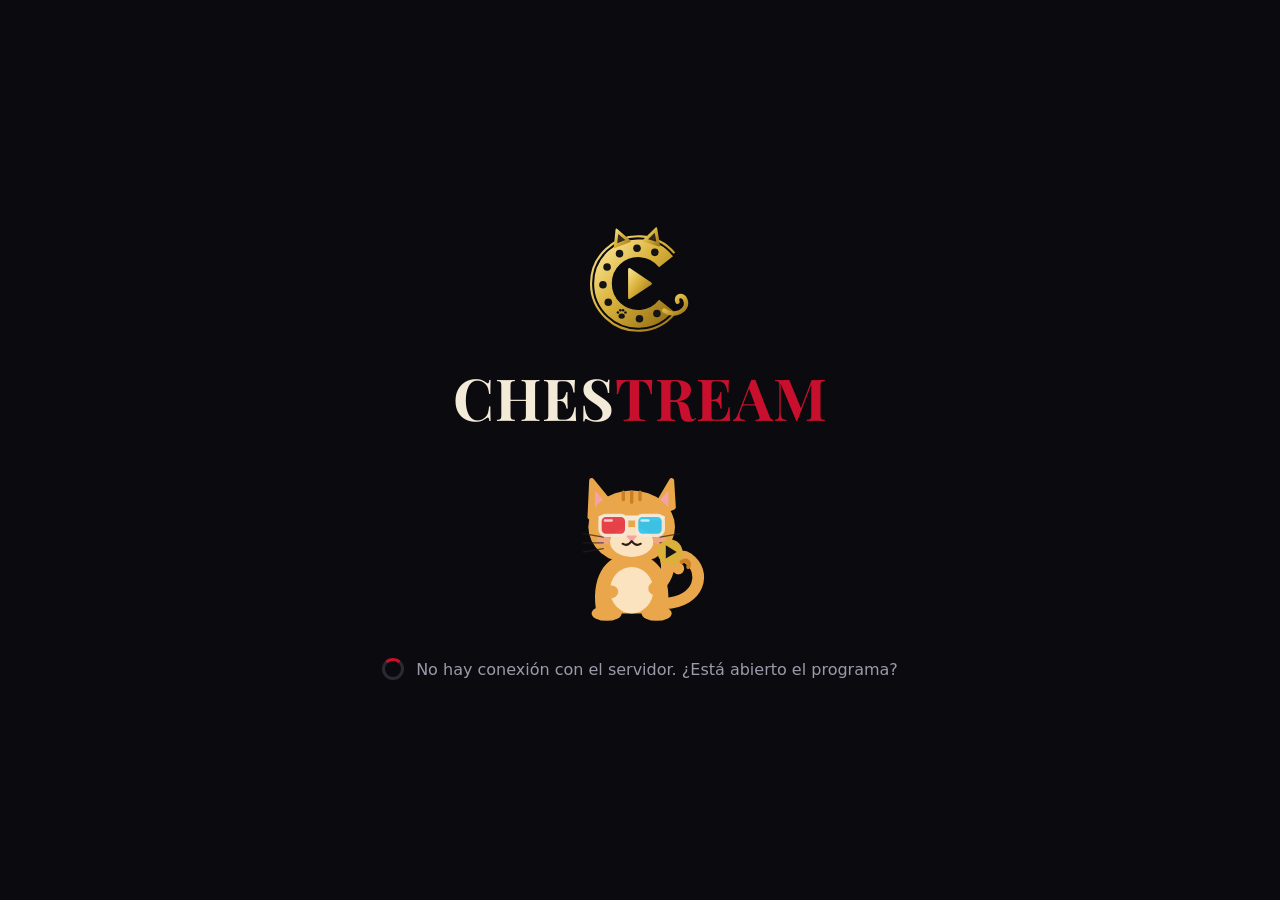
==== web/index.html @ f01fb0f1 "Interfaz grafica web Chestream (C++ + cpp-httplib)" ====
<!DOCTYPE html>
<html lang="es">
<head>
  <meta charset="UTF-8">
  <meta name="viewport" content="width=device-width, initial-scale=1.0">
  <title>Chestream · Plataforma de Streaming</title>
  <link rel="icon" type="image/svg+xml" href="logo.svg">
  <link rel="stylesheet" href="style.css">
</head>
<body>

  <!-- Pantalla de carga mientras los hilos construyen el árbol -->
  <div id="carga" class="carga">
    <div class="marca marca-grande"><img src="logo.svg" alt=""><span>CHES<b>TREAM</b></span></div>
    <img class="mascota-carga" src="img/mascota_3d.svg" alt="">
    <div class="carga-estado"><div class="spinner"></div><p id="carga-texto">Cargando…</p></div>
  </div>

  <header class="barra">
    <div class="marca" id="ir-inicio" title="Inicio"><img src="logo.svg" alt=""><span>CHES<b>TREAM</b></span></div>

    <form id="form-busqueda" class="buscador" autocomplete="off">
      <select id="tipo-busqueda" aria-label="Tipo de búsqueda">
        <option value="texto">Título o sinopsis</option>
        <option value="director">Director</option>
        <option value="genre">Género</option>
        <option value="cast">Casting</option>
        <option value="origin">Origen</option>
      </select>
      <input id="campo-busqueda" type="search" placeholder="Busca una palabra, frase o parte de palabra…">
      <button type="submit" class="btn btn-rojo">Buscar</button>
    </form>

    <div id="info-carga" class="info-carga"></div>
  </header>

  <main>
    <!-- Inicio: Ver más tarde + recomendaciones -->
    <section id="vista-inicio">
      <div class="hero">
        <div class="hero-texto">
          <h1>¿Qué quieres ver hoy?</h1>
          <p>Busca entre más de 34 mil películas por título, sinopsis, director, género o casting.</p>
          <div class="sugerencias" id="sugerencias"></div>
        </div>
        <!-- Ches, la mascota de Chestream -->
        <img class="mascota" src="img/mascota_canchita.svg" alt="Ches, la mascota de Chestream, con canchita">
      </div>

      <div class="fila">
        <h2>Ver más tarde</h2>
        <div class="carrusel" id="fila-ver-mas-tarde"></div>
      </div>

      <div class="fila">
        <h2>Similares a tus Likes</h2>
        <div class="carrusel" id="fila-recomendadas"></div>
      </div>

      <div class="fila">
        <h2>Tus Likes</h2>
        <div class="carrusel" id="fila-likes"></div>
      </div>
    </section>

    <!-- Resultados de búsqueda -->
    <section id="vista-resultados" class="oculto">
      <div class="cabecera-resultados">
        <div>
          <h2 id="titulo-resultados">Resultados</h2>
          <p id="detalle-resultados" class="tenue"></p>
        </div>
        <button class="btn btn-gris" id="volver-inicio">← Volver al inicio</button>
      </div>

      <div class="grilla" id="grilla-resultados"></div>

      <div class="paginacion">
        <button class="btn btn-gris" id="btn-anterior">◀ Anteriores 5</button>
        <span id="texto-pagina"></span>
        <button class="btn btn-rojo" id="btn-siguiente">Siguientes 5 ▶</button>
      </div>
    </section>
  </main>

  <!-- Detalle de una película -->
  <div id="modal" class="modal oculto">
    <div class="modal-fondo" data-cerrar></div>
    <article class="modal-caja">
      <button class="cerrar" data-cerrar aria-label="Cerrar">✕</button>
      <div class="modal-poster" id="modal-poster">
        <div class="modal-poster-texto">
          <h2 id="modal-titulo"></h2>
          <div class="chips" id="modal-chips"></div>
        </div>
      </div>
      <div class="modal-cuerpo">
        <div class="acciones">
          <button class="btn btn-blanco" id="btn-like">♡ Like</button>
          <button class="btn btn-gris" id="btn-mas-tarde">＋ Ver más tarde</button>
          <a class="enlace-wiki" id="modal-wiki" target="_blank" rel="noopener">Wikipedia ↗</a>
        </div>
        <dl class="datos">
          <dt>Director</dt><dd id="modal-director"></dd>
          <dt>Casting</dt><dd id="modal-casting"></dd>
        </dl>
        <h3>Sinopsis</h3>
        <p id="modal-sinopsis" class="sinopsis"></p>
      </div>
    </article>
  </div>

  <div id="toast" class="toast"></div>

  <script src="app.js"></script>
</body>
</html>
---- web/style.css ----
/* ============ Base ============ */
:root {
  --fondo: #0b0b0f;
  --panel: #16161d;
  --panel-2: #1f1f29;
  --texto: #f2f2f5;
  --tenue: #9a9aab;
  --rojo: #c8102e;   /* rojo cine del logo Chestream */
  --rojo-2: #e0263f;
  --oro: #d9b13b;    /* dorado del logo */
  --crema: #f3ead8;
  --radio: 12px;
}

* { box-sizing: border-box; margin: 0; padding: 0; }

body {
  font-family: "Segoe UI", system-ui, -apple-system, Roboto, sans-serif;
  background: radial-gradient(1200px 600px at 80% -10%, #2a0a10 0%, transparent 60%), var(--fondo);
  color: var(--texto);
  min-height: 100vh;
}

.oculto { display: none !important; }
.tenue { color: var(--tenue); }

/* ============ Logo ============ */
/* Fuente Playfair Display (Google Fonts, licencia OFL: fonts/OFL-PlayfairDisplay.txt) */
@font-face { font-family: "Playfair"; src: url("fonts/PlayfairDisplay-VF.ttf") format("truetype"); font-weight: 400 900; font-display: block; }

.marca {
  display: flex; align-items: center; gap: 12px;
  cursor: pointer; user-select: none; white-space: nowrap;
}
.marca img { width: 46px; height: 46px; }
.marca span {
  font-family: "Playfair", Georgia, serif; font-weight: 700; font-size: 28px; letter-spacing: 1px;
  color: var(--crema);
}
.marca span b { color: var(--rojo); font-weight: 700; }
.marca-grande { flex-direction: column; gap: 18px; cursor: default; }
.marca-grande img { width: 120px; height: 120px; }
.marca-grande span { font-size: 58px; }

.logo {
  font-weight: 900;
  font-size: 28px;
  letter-spacing: 2px;
  color: var(--texto);
  cursor: pointer;
  user-select: none;
}
.logo span { color: var(--rojo); }
.logo-grande { font-size: 56px; }

/* ============ Pantalla de carga ============ */
.carga {
  position: fixed; inset: 0; z-index: 100;
  background: var(--fondo);
  display: flex; flex-direction: column; align-items: center; justify-content: center; gap: 28px;
  transition: opacity .5s;
}
.carga.ocultando { opacity: 0; pointer-events: none; }
.carga p { color: var(--tenue); }
.mascota-carga { width: 150px; }
.carga-estado { display: flex; align-items: center; gap: 12px; }
.carga-estado .spinner { width: 22px; height: 22px; border-width: 3px; }
.spinner {
  width: 54px; height: 54px; border-radius: 50%;
  border: 5px solid #2a2a35; border-top-color: var(--rojo);
  animation: girar 0.9s linear infinite;
}
@keyframes girar { to { transform: rotate(360deg); } }

/* ============ Barra superior ============ */
.barra {
  position: sticky; top: 0; z-index: 10;
  display: flex; align-items: center; gap: 28px;
  padding: 16px 48px;
  background: linear-gradient(to bottom, rgba(11,11,15,.97), rgba(11,11,15,.85));
  backdrop-filter: blur(8px);
  border-bottom: 1px solid #1d1d26;
}
.buscador {
  flex: 1; max-width: 760px;
  display: flex; gap: 8px;
  background: var(--panel); border: 1px solid #2a2a35; border-radius: 999px;
  padding: 6px;
}
.buscador:focus-within { border-color: var(--rojo); box-shadow: 0 0 0 3px rgba(200,16,46,.25); }
.buscador select, .buscador input {
  background: transparent; border: none; color: var(--texto); font-size: 15px; outline: none;
}
.buscador select { padding: 0 12px; border-right: 1px solid #2a2a35; cursor: pointer; }
.buscador select option { background: var(--panel); }
.buscador input { flex: 1; padding: 8px 10px; }
.info-carga { margin-left: auto; color: var(--tenue); font-size: 13px; white-space: nowrap; }

/* ============ Botones ============ */
.btn {
  border: none; border-radius: 999px; padding: 10px 20px;
  font-size: 14px; font-weight: 600; cursor: pointer;
  transition: transform .15s, background .2s, opacity .2s;
}
.btn:hover:not(:disabled) { transform: translateY(-1px); }
.btn:disabled { opacity: .35; cursor: default; }
.btn-rojo { background: var(--rojo); color: white; }
.btn-rojo:hover:not(:disabled) { background: var(--rojo-2); }
.btn-gris { background: #2a2a35; color: var(--texto); }
.btn-gris:hover:not(:disabled) { background: #363645; }
.btn-blanco { background: white; color: #111; }
.btn.activo, .btn.activo:disabled { background: var(--rojo); color: white; opacity: 1; }

/* ============ Inicio ============ */
main { padding: 32px 48px 64px; }
.hero { padding: 24px 0 8px; display: flex; align-items: center; justify-content: flex-start; gap: 64px; }
.mascota { width: 160px; flex-shrink: 0; animation: flotar 4s ease-in-out infinite; filter: drop-shadow(0 18px 30px rgba(0,0,0,.5)); }
@keyframes flotar { 50% { transform: translateY(-8px); } }
.vacio-mascota { display: flex; align-items: center; justify-content: center; gap: 28px; padding: 36px; text-align: left; line-height: 1.6; }
.vacio-mascota img { width: 170px; }
.vacio-mascota strong { color: var(--oro); font-size: 20px; }
.hero h1 { font-size: 44px; font-weight: 800; }
.hero p { color: var(--tenue); margin-top: 8px; font-size: 17px; }
.sugerencias { margin-top: 20px; display: flex; flex-wrap: wrap; gap: 10px; }
.sugerencia {
  background: var(--panel); border: 1px solid #2a2a35; color: var(--texto);
  padding: 8px 16px; border-radius: 999px; cursor: pointer; font-size: 14px;
  transition: border-color .2s, background .2s;
}
.sugerencia:hover { border-color: var(--rojo); background: var(--panel-2); }

.fila { margin-top: 36px; }
.fila h2 { font-size: 21px; margin-bottom: 14px; }
.carrusel {
  display: flex; gap: 16px; overflow-x: auto; padding: 6px 4px 14px;
  scroll-snap-type: x mandatory;
}
.carrusel .tarjeta { flex: 0 0 210px; scroll-snap-align: start; }
.carrusel::-webkit-scrollbar { height: 8px; }
.carrusel::-webkit-scrollbar-thumb { background: #2a2a35; border-radius: 4px; }
.vacio {
  color: var(--tenue); padding: 28px; border: 1px dashed #2a2a35; border-radius: var(--radio);
  width: 100%;
}

/* ============ Tarjetas ============ */
.tarjeta {
  background: var(--panel); border-radius: var(--radio); overflow: hidden;
  cursor: pointer; position: relative;
  transition: transform .25s, box-shadow .25s;
  animation: aparecer .35s ease both;
}
.tarjeta:focus-visible { outline: 3px solid var(--rojo); outline-offset: 3px; }
.btn:focus-visible, .sugerencia:focus-visible { outline: 2px solid white; outline-offset: 2px; }
.tarjeta:hover { transform: translateY(-6px) scale(1.02); box-shadow: 0 18px 40px rgba(0,0,0,.6); z-index: 2; }
@keyframes aparecer { from { opacity: 0; transform: translateY(12px); } }

.poster {
  aspect-ratio: 2 / 3; position: relative;
  display: flex; flex-direction: column; justify-content: flex-end;
  padding: 14px;
}
.poster::after {
  content: ""; position: absolute; inset: 0;
  background: linear-gradient(to top, rgba(0,0,0,.85) 0%, rgba(0,0,0,.1) 55%, transparent);
}
.poster-letra {
  position: absolute; top: 10px; right: 14px;
  font-size: 84px; font-weight: 900; opacity: .18; line-height: 1;
}
.poster-titulo {
  position: relative; z-index: 1;
  font-weight: 800; font-size: 17px; line-height: 1.2; text-transform: capitalize;
  display: -webkit-box; -webkit-line-clamp: 3; -webkit-box-orient: vertical; overflow: hidden;
}
.poster-anio { position: relative; z-index: 1; color: #ddd; font-size: 13px; margin-top: 4px; }
.rango {
  position: absolute; top: 10px; left: 10px; z-index: 1;
  background: var(--rojo); color: white; font-weight: 800; font-size: 13px;
  padding: 3px 9px; border-radius: 6px;
}
.tarjeta-info { padding: 12px 14px 14px; }
.tarjeta-info .meta { font-size: 12px; color: var(--tenue); text-transform: capitalize;
  white-space: nowrap; overflow: hidden; text-overflow: ellipsis; }
.tarjeta-info .resumen {
  font-size: 13px; color: #c9c9d4; margin-top: 8px; line-height: 1.4;
  display: -webkit-box; -webkit-line-clamp: 3; -webkit-box-orient: vertical; overflow: hidden;
}

/* ============ Resultados ============ */
.cabecera-resultados { display: flex; justify-content: space-between; align-items: flex-end; margin-bottom: 22px; }
.cabecera-resultados h2 { font-size: 28px; }
.cabecera-resultados p { margin-top: 4px; }
.grilla { display: grid; grid-template-columns: repeat(5, 1fr); gap: 20px; }
.paginacion { display: flex; justify-content: center; align-items: center; gap: 22px; margin-top: 32px; color: var(--tenue); }

/* ============ Modal ============ */
.modal { position: fixed; inset: 0; z-index: 50; display: flex; align-items: center; justify-content: center; }
.modal-fondo { position: absolute; inset: 0; background: rgba(0,0,0,.75); backdrop-filter: blur(4px); animation: fundido .2s; }
.modal-caja {
  position: relative; width: min(820px, 92vw); max-height: 90vh; overflow-y: auto;
  background: var(--panel); border-radius: 16px; box-shadow: 0 30px 80px rgba(0,0,0,.7);
  animation: subir .25s ease;
}
@keyframes fundido { from { opacity: 0; } }
@keyframes subir { from { opacity: 0; transform: translateY(30px) scale(.97); } }
.cerrar {
  position: absolute; top: 14px; right: 14px; z-index: 3;
  width: 38px; height: 38px; border-radius: 50%; border: none;
  background: rgba(0,0,0,.6); color: white; font-size: 18px; cursor: pointer;
}
.modal-poster { height: 260px; position: relative; display: flex; align-items: flex-end; padding: 28px 32px; }
.modal-poster::after { content: ""; position: absolute; inset: 0; background: linear-gradient(to top, var(--panel) 0%, rgba(22,22,29,.4) 60%, transparent); }
.modal-poster-texto { position: relative; z-index: 1; }
.modal-poster h2 { font-size: 36px; font-weight: 900; text-transform: capitalize; line-height: 1.1; }
.chips { display: flex; flex-wrap: wrap; gap: 8px; margin-top: 12px; }
.chip { background: rgba(255,255,255,.12); padding: 4px 12px; border-radius: 999px; font-size: 13px; text-transform: capitalize; }
.modal-cuerpo { padding: 8px 32px 32px; }
.acciones { display: flex; align-items: center; gap: 12px; margin-bottom: 22px; }
.enlace-wiki { margin-left: auto; color: var(--tenue); font-size: 14px; text-decoration: none; }
.enlace-wiki:hover { color: var(--texto); }
.datos { display: grid; grid-template-columns: 90px 1fr; gap: 8px 16px; margin-bottom: 22px; font-size: 14px; }
.datos dt { color: var(--tenue); }
.datos dd { text-transform: capitalize; }
.modal-cuerpo h3 { font-size: 17px; margin-bottom: 10px; }
.sinopsis { line-height: 1.7; color: #d6d6e0; }
.sinopsis::first-letter { text-transform: uppercase; }

/* ============ Toast ============ */
.toast {
  position: fixed; bottom: 28px; left: 50%; transform: translate(-50%, 30px);
  background: white; color: #111; font-weight: 600;
  padding: 12px 22px; border-radius: 999px; box-shadow: 0 10px 30px rgba(0,0,0,.5);
  opacity: 0; transition: opacity .25s, transform .25s; z-index: 200; pointer-events: none;
}
.toast.visible { opacity: 1; transform: translate(-50%, 0); }

/* ============ Pantallas pequeñas ============ */
@media (max-width: 1100px) { .grilla { grid-template-columns: repeat(3, 1fr); } }
@media (max-width: 760px) {
  .marca span { font-size: 22px; }
  .mascota { display: none; }
  .barra { flex-wrap: wrap; padding: 12px 18px; gap: 12px; }
  main { padding: 20px 18px; }
  .grilla { grid-template-columns: repeat(2, 1fr); }
  .info-carga { display: none; }
}
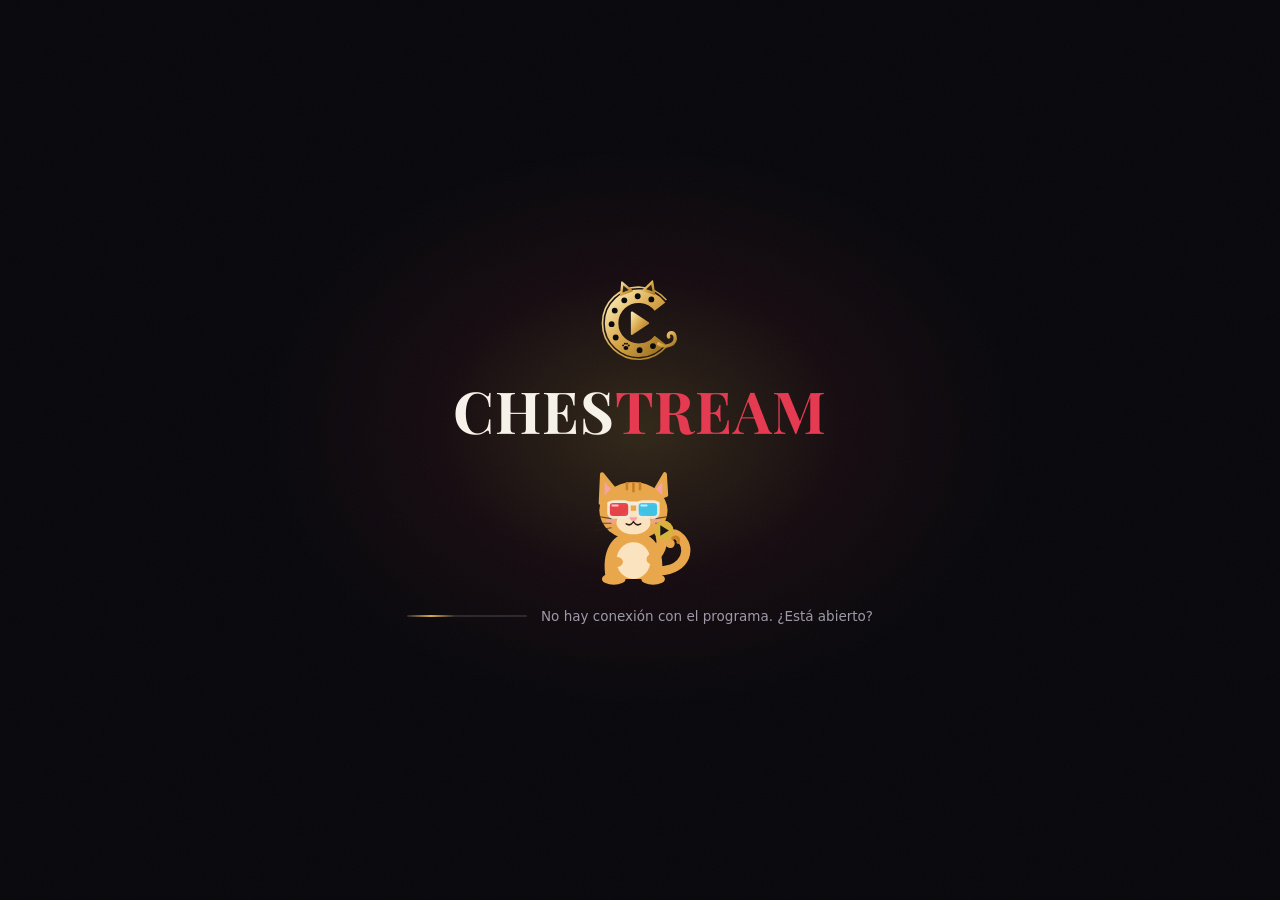
==== commit 3bebc73a: "Interfaz Chestream: rediseño y limpieza de textos" ====
--- a/web/index.html
+++ b/web/index.html
@@ -3,115 +3,150 @@
 <head>
   <meta charset="UTF-8">
   <meta name="viewport" content="width=device-width, initial-scale=1.0">
+  <meta name="color-scheme" content="dark">
   <title>Chestream · Plataforma de Streaming</title>
   <link rel="icon" type="image/svg+xml" href="logo.svg">
   <link rel="stylesheet" href="style.css">
 </head>
-<body>
+<body class="cargando">
 
-  <!-- Pantalla de carga mientras los hilos construyen el árbol -->
-  <div id="carga" class="carga">
-    <div class="marca marca-grande"><img src="logo.svg" alt=""><span>CHES<b>TREAM</b></span></div>
-    <img class="mascota-carga" src="img/mascota_3d.svg" alt="">
-    <div class="carga-estado"><div class="spinner"></div><p id="carga-texto">Cargando…</p></div>
+  <!-- Pantalla de carga -->
+  <div id="carga" class="splash" role="status" aria-live="polite">
+    <div class="splash-halo" aria-hidden="true"></div>
+    <div class="splash-centro">
+      <img class="splash-logo" src="logo.svg" alt="">
+      <div class="wordmark wordmark-grande" aria-label="Chestream">CHES<b>TREAM</b></div>
+      <img class="splash-ches" src="img/mascota_3d.svg" alt="">
+      <div class="splash-estado">
+        <span class="splash-barra" aria-hidden="true"><i></i></span>
+        <span id="carga-texto">Cargando catálogo…</span>
+      </div>
+    </div>
   </div>
 
+  <!-- Barra superior -->
   <header class="barra">
-    <div class="marca" id="ir-inicio" title="Inicio"><img src="logo.svg" alt=""><span>CHES<b>TREAM</b></span></div>
+    <a class="marca" id="ir-inicio" href="#" aria-label="Ir al inicio">
+      <img src="logo.svg" alt="">
+      <span class="wordmark">CHES<b>TREAM</b></span>
+    </a>
 
-    <form id="form-busqueda" class="buscador" autocomplete="off">
-      <select id="tipo-busqueda" aria-label="Tipo de búsqueda">
+    <form id="form-busqueda" class="capsula" role="search" autocomplete="off">
+      <label class="visually-hidden" for="tipo-busqueda">Buscar en</label>
+      <select id="tipo-busqueda">
         <option value="texto">Título o sinopsis</option>
         <option value="director">Director</option>
         <option value="genre">Género</option>
         <option value="cast">Casting</option>
         <option value="origin">Origen</option>
       </select>
-      <input id="campo-busqueda" type="search" placeholder="Busca una palabra, frase o parte de palabra…">
-      <button type="submit" class="btn btn-rojo">Buscar</button>
+      <label class="visually-hidden" for="campo-busqueda">Búsqueda</label>
+      <input id="campo-busqueda" type="text" spellcheck="false"
+             placeholder="Busca una palabra, frase o parte de palabra">
+      <button type="button" class="limpiar oculto" id="btn-limpiar" aria-label="Limpiar búsqueda">
+        <svg viewBox="0 0 24 24" aria-hidden="true"><path d="M6 6l12 12M18 6L6 18"/></svg>
+      </button>
+      <kbd class="atajo" title="Atajo: / o Ctrl+K">/</kbd>
+      <button type="submit" class="btn-buscar">Buscar</button>
     </form>
 
-    <div id="info-carga" class="info-carga"></div>
+    <nav class="accesos" aria-label="Tus listas">
+      <button class="acceso" data-lista="likes" aria-label="Ver tus Likes">
+        <svg viewBox="0 0 24 24" aria-hidden="true"><path d="M12 20s-7-4.4-9.2-9A5 5 0 0 1 12 6a5 5 0 0 1 9.2 5c-2.2 4.6-9.2 9-9.2 9z"/></svg>
+        <span>Likes</span><span class="contador" id="contador-likes">0</span>
+      </button>
+      <button class="acceso" data-lista="vermastarde" aria-label="Ver tu lista Ver más tarde">
+        <svg viewBox="0 0 24 24" aria-hidden="true"><path d="M6 3h12v18l-6-4.5L6 21z"/></svg>
+        <span>Ver más tarde</span><span class="contador" id="contador-tarde">0</span>
+      </button>
+      <span class="catalogo" id="info-carga" title="Películas en el catálogo"></span>
+    </nav>
   </header>
 
   <main>
-    <!-- Inicio: Ver más tarde + recomendaciones -->
+    <!-- Inicio -->
     <section id="vista-inicio">
       <div class="hero">
+        <img class="hero-ches" src="img/mascota_canchita.svg" alt="Ches, la mascota de Chestream">
         <div class="hero-texto">
-          <h1>¿Qué quieres ver hoy?</h1>
-          <p>Busca entre más de 34 mil películas por título, sinopsis, director, género o casting.</p>
+          <h1>¿Qué vemos hoy?</h1>
+          <p>Más de 34 mil películas. Busca por una palabra, una frase o solo una parte de ella.</p>
           <div class="sugerencias" id="sugerencias"></div>
         </div>
-        <!-- Ches, la mascota de Chestream -->
-        <img class="mascota" src="img/mascota_canchita.svg" alt="Ches, la mascota de Chestream, con canchita">
       </div>
 
-      <div class="fila">
-        <h2>Ver más tarde</h2>
-        <div class="carrusel" id="fila-ver-mas-tarde"></div>
-      </div>
+      <section class="fila fila-recomendada" aria-labelledby="t-recom">
+        <div class="fila-cabecera">
+          <h2 id="t-recom">Similares a tus Likes</h2>
+          <span class="fila-nota" id="nota-recom"></span>
+        </div>
+        <div class="carril" id="fila-recomendadas"></div>
+      </section>
 
-      <div class="fila">
-        <h2>Similares a tus Likes</h2>
-        <div class="carrusel" id="fila-recomendadas"></div>
-      </div>
+      <section class="fila" aria-labelledby="t-tarde">
+        <div class="fila-cabecera">
+          <h2 id="t-tarde">Ver más tarde</h2>
+          <button class="ver-todos" data-lista="vermastarde">Ver todos</button>
+        </div>
+        <div class="carril" id="fila-ver-mas-tarde"></div>
+      </section>
 
-      <div class="fila">
-        <h2>Tus Likes</h2>
-        <div class="carrusel" id="fila-likes"></div>
-      </div>
+      <section class="fila" aria-labelledby="t-likes">
+        <div class="fila-cabecera">
+          <h2 id="t-likes">Tus Likes</h2>
+          <button class="ver-todos" data-lista="likes">Ver todos</button>
+        </div>
+        <div class="carril" id="fila-likes"></div>
+      </section>
     </section>
 
-    <!-- Resultados de búsqueda -->
-    <section id="vista-resultados" class="oculto">
+    <!-- Resultados / listas completas -->
+    <section id="vista-resultados" class="oculto" aria-live="polite">
       <div class="cabecera-resultados">
         <div>
           <h2 id="titulo-resultados">Resultados</h2>
-          <p id="detalle-resultados" class="tenue"></p>
+          <p class="conteo" id="conteo-resultados"></p>
         </div>
-        <button class="btn btn-gris" id="volver-inicio">← Volver al inicio</button>
+        <button class="btn-fantasma" id="volver-inicio">Volver al inicio</button>
       </div>
 
       <div class="grilla" id="grilla-resultados"></div>
 
-      <div class="paginacion">
-        <button class="btn btn-gris" id="btn-anterior">◀ Anteriores 5</button>
+      <nav class="paginacion" aria-label="Páginas de resultados">
+        <button class="pag-btn" id="btn-anterior" aria-label="Cinco anteriores (flecha izquierda)">‹ Anteriores</button>
         <span id="texto-pagina"></span>
-        <button class="btn btn-rojo" id="btn-siguiente">Siguientes 5 ▶</button>
-      </div>
+        <button class="pag-btn pag-sig" id="btn-siguiente" aria-label="Cinco siguientes (flecha derecha)">Siguientes ›</button>
+      </nav>
     </section>
   </main>
 
   <!-- Detalle de una película -->
-  <div id="modal" class="modal oculto">
+  <div id="modal" class="modal oculto" role="dialog" aria-modal="true" aria-labelledby="modal-titulo">
     <div class="modal-fondo" data-cerrar></div>
     <article class="modal-caja">
-      <button class="cerrar" data-cerrar aria-label="Cerrar">✕</button>
-      <div class="modal-poster" id="modal-poster">
-        <div class="modal-poster-texto">
-          <h2 id="modal-titulo"></h2>
-          <div class="chips" id="modal-chips"></div>
+      <button class="cerrar" data-cerrar aria-label="Cerrar">
+        <svg viewBox="0 0 24 24" aria-hidden="true"><path d="M6 6l12 12M18 6L6 18"/></svg>
+      </button>
+      <div class="modal-izq">
+        <div class="modal-poster" id="modal-poster"></div>
+        <div class="modal-acciones">
+          <button class="btn-accion" id="btn-like" aria-pressed="false"></button>
+          <button class="btn-accion" id="btn-mas-tarde" aria-pressed="false"></button>
         </div>
       </div>
-      <div class="modal-cuerpo">
-        <div class="acciones">
-          <button class="btn btn-blanco" id="btn-like">♡ Like</button>
-          <button class="btn btn-gris" id="btn-mas-tarde">＋ Ver más tarde</button>
-          <a class="enlace-wiki" id="modal-wiki" target="_blank" rel="noopener">Wikipedia ↗</a>
-        </div>
-        <dl class="datos">
-          <dt>Director</dt><dd id="modal-director"></dd>
-          <dt>Casting</dt><dd id="modal-casting"></dd>
-        </dl>
-        <h3>Sinopsis</h3>
-        <p id="modal-sinopsis" class="sinopsis"></p>
+      <div class="modal-der">
+        <h2 id="modal-titulo"></h2>
+        <div class="modal-meta" id="modal-meta"></div>
+        <div class="modal-sinopsis" id="modal-sinopsis"></div>
+        <div class="creditos" id="modal-creditos"></div>
+        <a class="enlace-wiki" id="modal-wiki" target="_blank" rel="noopener">Leer en Wikipedia</a>
       </div>
     </article>
   </div>
 
-  <div id="toast" class="toast"></div>
+  <div class="toasts" id="toasts" aria-live="polite"></div>
 
+  <script src="posters.js"></script>
   <script src="app.js"></script>
 </body>
 </html>
--- a/web/style.css
+++ b/web/style.css
@@ -1,247 +1,434 @@
-/* ============ Base ============ */
+/* =====================================================================
+   Chestream · estilos
+   Paleta: tinta #07070B · superficies #111118 / #171720 · marfil #F6F2E9
+           carmín #E5384F · oro de proyector #D9A74A
+   ===================================================================== */
+
+/* Playfair Display (Google Fonts, licencia OFL: fonts/OFL-PlayfairDisplay.txt) */
+@font-face {
+  font-family: "Playfair";
+  src: url("fonts/PlayfairDisplay-VF.ttf") format("truetype");
+  font-weight: 400 900;
+  font-display: block;
+}
+
 :root {
-  --fondo: #0b0b0f;
-  --panel: #16161d;
-  --panel-2: #1f1f29;
-  --texto: #f2f2f5;
-  --tenue: #9a9aab;
-  --rojo: #c8102e;   /* rojo cine del logo Chestream */
-  --rojo-2: #e0263f;
-  --oro: #d9b13b;    /* dorado del logo */
-  --crema: #f3ead8;
-  --radio: 12px;
+  --tinta: #07070B;
+  --sup-1: #111118;
+  --sup-2: #171720;
+  --linea: rgba(255, 255, 255, .07);
+  --linea-2: rgba(255, 255, 255, .12);
+  --marfil: #F6F2E9;
+  --texto: #E9E5DD;
+  --tenue: #9C98A6;
+  --carmin: #E5384F;
+  --oro: #D9A74A;
+
+  --serif: "Playfair", Georgia, "Times New Roman", serif;
+  --sans: system-ui, "Segoe UI", Roboto, "Helvetica Neue", Arial, sans-serif;
+  --mono: ui-monospace, "Cascadia Mono", "SF Mono", Consolas, "Liberation Mono", monospace;
+
+  --suave: cubic-bezier(.2, .7, .2, 1);
+  --grano: url("data:image/svg+xml,%3Csvg xmlns='http://www.w3.org/2000/svg' width='180' height='180'%3E%3Cfilter id='n'%3E%3CfeTurbulence type='fractalNoise' baseFrequency='.85' numOctaves='2' stitchTiles='stitch'/%3E%3CfeColorMatrix values='0 0 0 0 1 0 0 0 0 1 0 0 0 0 1 0 0 0 .6 0'/%3E%3C/filter%3E%3Crect width='100%25' height='100%25' filter='url(%23n)'/%3E%3C/svg%3E");
 }
 
 * { box-sizing: border-box; margin: 0; padding: 0; }
-
+.oculto { display: none !important; }
+.visually-hidden {
+  position: absolute; width: 1px; height: 1px; overflow: hidden;
+  clip: rect(0 0 0 0); white-space: nowrap;
+}
+
+html { scroll-padding-top: 90px; }
 body {
-  font-family: "Segoe UI", system-ui, -apple-system, Roboto, sans-serif;
-  background: radial-gradient(1200px 600px at 80% -10%, #2a0a10 0%, transparent 60%), var(--fondo);
+  font-family: var(--sans);
   color: var(--texto);
+  background:
+    radial-gradient(1100px 520px at 30% -200px, rgba(217, 167, 74, .10), transparent 70%),
+    radial-gradient(900px 420px at 90% -160px, rgba(229, 56, 79, .07), transparent 70%),
+    var(--tinta);
+  background-attachment: fixed;
   min-height: 100vh;
-}
-
-.oculto { display: none !important; }
-.tenue { color: var(--tenue); }
-
-/* ============ Logo ============ */
-/* Fuente Playfair Display (Google Fonts, licencia OFL: fonts/OFL-PlayfairDisplay.txt) */
-@font-face { font-family: "Playfair"; src: url("fonts/PlayfairDisplay-VF.ttf") format("truetype"); font-weight: 400 900; font-display: block; }
-
-.marca {
-  display: flex; align-items: center; gap: 12px;
-  cursor: pointer; user-select: none; white-space: nowrap;
-}
-.marca img { width: 46px; height: 46px; }
-.marca span {
-  font-family: "Playfair", Georgia, serif; font-weight: 700; font-size: 28px; letter-spacing: 1px;
-  color: var(--crema);
-}
-.marca span b { color: var(--rojo); font-weight: 700; }
-.marca-grande { flex-direction: column; gap: 18px; cursor: default; }
-.marca-grande img { width: 120px; height: 120px; }
-.marca-grande span { font-size: 58px; }
-
-.logo {
-  font-weight: 900;
-  font-size: 28px;
-  letter-spacing: 2px;
-  color: var(--texto);
-  cursor: pointer;
-  user-select: none;
-}
-.logo span { color: var(--rojo); }
-.logo-grande { font-size: 56px; }
+  -webkit-font-smoothing: antialiased;
+}
+/* Grano fílmico muy sutil sobre toda la página */
+body::after {
+  content: ""; position: fixed; inset: 0; pointer-events: none; z-index: 300;
+  background-image: var(--grano); opacity: .045;
+}
+
+button { font: inherit; color: inherit; cursor: pointer; }
+:focus-visible { outline: 2px solid var(--oro); outline-offset: 3px; border-radius: 6px; }
+
+svg { width: 16px; height: 16px; fill: none; stroke: currentColor; stroke-width: 1.8; stroke-linecap: round; stroke-linejoin: round; }
+.poster-arte svg { width: 100%; height: 100%; stroke: none; }
+
+mark { background: rgba(217, 167, 74, .30); color: inherit; border-radius: 3px; padding: 0 1px; }
+
+/* ============ Marca ============ */
+.wordmark {
+  font-family: var(--serif); font-weight: 700; letter-spacing: .015em;
+  font-kerning: normal; color: var(--marfil); line-height: 1;
+}
+.wordmark b { font-weight: 700; color: var(--carmin); }
 
 /* ============ Pantalla de carga ============ */
-.carga {
-  position: fixed; inset: 0; z-index: 100;
-  background: var(--fondo);
-  display: flex; flex-direction: column; align-items: center; justify-content: center; gap: 28px;
-  transition: opacity .5s;
-}
-.carga.ocultando { opacity: 0; pointer-events: none; }
-.carga p { color: var(--tenue); }
-.mascota-carga { width: 150px; }
-.carga-estado { display: flex; align-items: center; gap: 12px; }
-.carga-estado .spinner { width: 22px; height: 22px; border-width: 3px; }
-.spinner {
-  width: 54px; height: 54px; border-radius: 50%;
-  border: 5px solid #2a2a35; border-top-color: var(--rojo);
-  animation: girar 0.9s linear infinite;
-}
-@keyframes girar { to { transform: rotate(360deg); } }
-
-/* ============ Barra superior ============ */
+.splash {
+  position: fixed; inset: 0; z-index: 200; background: var(--tinta);
+  display: grid; place-items: center;
+  transition: opacity .6s var(--suave), transform .6s var(--suave);
+}
+.splash.saliendo { opacity: 0; transform: scale(1.03); pointer-events: none; }
+.splash-halo {
+  position: absolute; width: 760px; height: 560px; left: 50%; top: 50%;
+  transform: translate(-50%, -54%);
+  background: radial-gradient(closest-side, rgba(217, 167, 74, .20), rgba(229, 56, 79, .06) 55%, transparent 100%);
+  animation: respirar 4.5s ease-in-out infinite;
+}
+.splash-centro { position: relative; display: flex; flex-direction: column; align-items: center; gap: 16px; }
+.splash-logo { width: 92px; }
+.wordmark-grande { font-size: 58px; }
+.splash-ches { width: 118px; margin-top: 6px; animation: flotar 3.6s ease-in-out infinite; }
+.splash-estado { display: flex; align-items: center; gap: 14px; color: var(--tenue); font-size: 13.5px; }
+.splash-barra { position: relative; width: 120px; height: 2px; background: var(--linea-2); border-radius: 2px; overflow: hidden; }
+.splash-barra i {
+  position: absolute; inset: 0 auto 0 0; width: 40%;
+  background: linear-gradient(90deg, transparent, var(--oro), transparent);
+  animation: proyectar 1.4s ease-in-out infinite;
+}
+@keyframes respirar { 50% { opacity: .65; transform: translate(-50%, -54%) scale(1.05); } }
+@keyframes flotar { 50% { transform: translateY(-7px); } }
+@keyframes proyectar { from { transform: translateX(-110%); } to { transform: translateX(260%); } }
+
+/* Nada del fondo se ve mientras carga; luego aparece suave */
+body.cargando .barra, body.cargando main { visibility: hidden; }
+body:not(.cargando) main, body:not(.cargando) .barra { animation: aparecer .7s var(--suave) both; }
+@keyframes aparecer { from { opacity: 0; } }
+
+/* ============ Barra superior (command bar) ============ */
 .barra {
-  position: sticky; top: 0; z-index: 10;
-  display: flex; align-items: center; gap: 28px;
-  padding: 16px 48px;
-  background: linear-gradient(to bottom, rgba(11,11,15,.97), rgba(11,11,15,.85));
-  backdrop-filter: blur(8px);
-  border-bottom: 1px solid #1d1d26;
-}
-.buscador {
-  flex: 1; max-width: 760px;
-  display: flex; gap: 8px;
-  background: var(--panel); border: 1px solid #2a2a35; border-radius: 999px;
-  padding: 6px;
-}
-.buscador:focus-within { border-color: var(--rojo); box-shadow: 0 0 0 3px rgba(200,16,46,.25); }
-.buscador select, .buscador input {
-  background: transparent; border: none; color: var(--texto); font-size: 15px; outline: none;
-}
-.buscador select { padding: 0 12px; border-right: 1px solid #2a2a35; cursor: pointer; }
-.buscador select option { background: var(--panel); }
-.buscador input { flex: 1; padding: 8px 10px; }
-.info-carga { margin-left: auto; color: var(--tenue); font-size: 13px; white-space: nowrap; }
-
-/* ============ Botones ============ */
-.btn {
-  border: none; border-radius: 999px; padding: 10px 20px;
-  font-size: 14px; font-weight: 600; cursor: pointer;
-  transition: transform .15s, background .2s, opacity .2s;
-}
-.btn:hover:not(:disabled) { transform: translateY(-1px); }
-.btn:disabled { opacity: .35; cursor: default; }
-.btn-rojo { background: var(--rojo); color: white; }
-.btn-rojo:hover:not(:disabled) { background: var(--rojo-2); }
-.btn-gris { background: #2a2a35; color: var(--texto); }
-.btn-gris:hover:not(:disabled) { background: #363645; }
-.btn-blanco { background: white; color: #111; }
-.btn.activo, .btn.activo:disabled { background: var(--rojo); color: white; opacity: 1; }
-
-/* ============ Inicio ============ */
-main { padding: 32px 48px 64px; }
-.hero { padding: 24px 0 8px; display: flex; align-items: center; justify-content: flex-start; gap: 64px; }
-.mascota { width: 160px; flex-shrink: 0; animation: flotar 4s ease-in-out infinite; filter: drop-shadow(0 18px 30px rgba(0,0,0,.5)); }
-@keyframes flotar { 50% { transform: translateY(-8px); } }
-.vacio-mascota { display: flex; align-items: center; justify-content: center; gap: 28px; padding: 36px; text-align: left; line-height: 1.6; }
-.vacio-mascota img { width: 170px; }
-.vacio-mascota strong { color: var(--oro); font-size: 20px; }
-.hero h1 { font-size: 44px; font-weight: 800; }
-.hero p { color: var(--tenue); margin-top: 8px; font-size: 17px; }
-.sugerencias { margin-top: 20px; display: flex; flex-wrap: wrap; gap: 10px; }
+  position: sticky; top: 0; z-index: 20;
+  display: grid; grid-template-columns: auto minmax(0, 1fr) auto; align-items: center; gap: 28px;
+  padding: 14px clamp(20px, 3.4vw, 48px);
+  background: rgba(7, 7, 11, .72);
+  backdrop-filter: blur(16px) saturate(1.3);
+  -webkit-backdrop-filter: blur(16px) saturate(1.3);
+  border-bottom: 1px solid var(--linea);
+}
+.marca { display: flex; align-items: center; gap: 11px; text-decoration: none; }
+.marca img { width: 40px; height: 40px; }
+.marca .wordmark { font-size: 26px; }
+
+.capsula {
+  justify-self: center; width: 100%; max-width: 660px; height: 46px;
+  display: flex; align-items: center;
+  background: rgba(23, 23, 32, .82);
+  border: 1px solid var(--linea-2); border-radius: 14px;
+  padding: 4px; transition: border-color .2s, box-shadow .2s;
+}
+.capsula:focus-within { border-color: rgba(217, 167, 74, .55); box-shadow: 0 0 0 4px rgba(217, 167, 74, .10); }
+.capsula select {
+  appearance: none; -webkit-appearance: none;
+  height: 100%; padding: 0 30px 0 12px; border: none; border-radius: 10px;
+  background: transparent url("data:image/svg+xml,%3Csvg xmlns='http://www.w3.org/2000/svg' viewBox='0 0 24 24' fill='none' stroke='%239C98A6' stroke-width='2' stroke-linecap='round'%3E%3Cpath d='M7 10l5 5 5-5'/%3E%3C/svg%3E") no-repeat right 8px center / 14px;
+  color: var(--texto); font-size: 14px; outline: none;
+}
+.capsula select:hover { background-color: rgba(255, 255, 255, .04); }
+.capsula select option { background: var(--sup-2); }
+.capsula input {
+  flex: 1; min-width: 0; height: 100%; padding: 0 12px;
+  background: transparent; border: none; border-left: 1px solid var(--linea-2);
+  color: var(--marfil); font-size: 15px; outline: none;
+}
+.capsula input::placeholder { color: #6E6A78; }
+.limpiar { display: grid; place-items: center; width: 30px; height: 30px; border: none; border-radius: 8px; background: none; color: var(--tenue); }
+.limpiar:hover { color: var(--marfil); background: rgba(255, 255, 255, .06); }
+.atajo {
+  margin: 0 8px; padding: 2px 7px; font: 12px var(--mono); color: var(--tenue);
+  border: 1px solid var(--linea-2); border-radius: 6px;
+}
+.capsula:focus-within .atajo { display: none; }
+.btn-buscar {
+  height: 100%; padding: 0 18px; border: none; border-radius: 10px;
+  background: var(--carmin); color: #FFF7F3; font-weight: 650; font-size: 14px;
+  transition: filter .2s, transform .1s;
+}
+.btn-buscar:hover { filter: brightness(1.08); }
+.btn-buscar:active { transform: scale(.97); }
+
+.accesos { display: flex; align-items: center; gap: 6px; }
+.acceso {
+  display: flex; align-items: center; gap: 8px; height: 38px; padding: 0 12px;
+  background: none; border: 1px solid transparent; border-radius: 10px; font-size: 14px; color: var(--texto);
+}
+.acceso:hover { border-color: var(--linea-2); background: rgba(255, 255, 255, .03); }
+.contador {
+  min-width: 22px; padding: 1px 7px; border-radius: 999px; text-align: center;
+  font: 12px var(--mono); background: var(--sup-2); border: 1px solid var(--linea-2); color: var(--tenue);
+}
+.acceso[data-lista="likes"] svg { color: var(--carmin); }
+.acceso[data-lista="vermastarde"] svg { color: var(--oro); }
+.catalogo {
+  margin-left: 8px; padding: 6px 11px; border-radius: 999px;
+  font: 12px var(--mono); color: var(--tenue); border: 1px solid var(--linea);
+}
+
+/* ============ Contenido ============ */
+main { padding: 34px clamp(20px, 3.4vw, 48px) 80px; max-width: 1840px; margin: 0 auto; }
+
+.btn-fantasma {
+  white-space: nowrap;
+  padding: 9px 16px; border-radius: 10px; font-size: 14px; font-weight: 600;
+  background: var(--sup-2); border: 1px solid var(--linea-2); color: var(--texto);
+  transition: border-color .2s, background .2s;
+}
+.btn-fantasma:hover { border-color: rgba(217, 167, 74, .5); background: #1C1C26; }
+
+/* ---- Hero ---- */
+.hero { display: flex; align-items: center; gap: 34px; padding: 18px 0 8px; }
+.hero-ches { width: 148px; flex-shrink: 0; filter: drop-shadow(0 16px 26px rgba(0, 0, 0, .45)); }
+.hero h1 {
+  font-family: var(--serif); font-weight: 700; color: var(--marfil);
+  font-size: clamp(40px, 4.4vw, 64px); line-height: 1.02; letter-spacing: -.012em;
+}
+.hero-texto > p { margin-top: 12px; color: var(--tenue); font-size: 17px; max-width: 56ch; line-height: 1.55; }
+.sugerencias { margin-top: 20px; display: flex; flex-wrap: wrap; gap: 8px; }
 .sugerencia {
-  background: var(--panel); border: 1px solid #2a2a35; color: var(--texto);
-  padding: 8px 16px; border-radius: 999px; cursor: pointer; font-size: 14px;
+  padding: 8px 15px; border-radius: 999px; font-size: 14px;
+  background: var(--sup-1); border: 1px solid var(--linea-2); color: var(--texto);
+  transition: border-color .2s, background .2s, transform .12s;
+}
+.sugerencia:hover { border-color: rgba(217, 167, 74, .55); background: var(--sup-2); }
+.sugerencia:active { transform: scale(.96); }
+
+
+/* ---- Filas del inicio ---- */
+.fila { margin-top: 46px; }
+.fila-cabecera { display: flex; align-items: baseline; justify-content: space-between; gap: 16px; margin-bottom: 16px; }
+.fila h2 { font-family: var(--serif); font-weight: 700; font-size: 26px; color: var(--marfil); letter-spacing: -.005em; }
+.fila-nota { font-size: 14px; color: var(--oro); }
+.ver-todos {
+  background: none; border: none; color: var(--tenue); font-size: 14px; font-weight: 600;
+  padding: 4px 2px; border-bottom: 1px solid transparent;
+}
+.ver-todos:hover { color: var(--marfil); border-bottom-color: var(--linea-2); }
+/* El recomendador se distingue con un acento dorado */
+.fila-recomendada {
+  margin-top: 40px; padding-top: 22px;
+  border-top: 1px solid rgba(217, 167, 74, .32);
+  background: linear-gradient(180deg, rgba(217, 167, 74, .05), transparent 140px);
+}
+.carril {
+  display: grid; grid-auto-flow: column; grid-auto-columns: 196px; gap: 18px;
+  overflow-x: auto; padding: 4px 4px 14px; scroll-snap-type: x proximity;
+  scrollbar-width: thin; scrollbar-color: #2A2A35 transparent;
+}
+.carril > .peli { scroll-snap-align: start; }
+.carril:has(.vacio) { display: block; }
+
+/* ---- Estados vacíos con Ches ---- */
+.vacio {
+  display: flex; align-items: center; gap: 22px; padding: 22px 26px;
+  border: 1px dashed var(--linea-2); border-radius: 14px; background: rgba(17, 17, 24, .6);
+}
+.vacio img { width: 74px; flex-shrink: 0; }
+.vacio p { color: var(--tenue); line-height: 1.6; margin-bottom: 12px; }
+.vacio p strong { color: var(--marfil); }
+.vacio-ancho { grid-column: 1 / -1; padding: 36px; justify-content: center; }
+.vacio-ancho img { width: 120px; }
+
+/* ============ Tarjeta de película ============ */
+.peli { position: relative; cursor: pointer; outline: none; container-type: inline-size; }
+.peli:focus-visible .poster { outline: 2px solid var(--oro); outline-offset: 3px; }
+
+.poster {
+  position: relative; aspect-ratio: 2 / 3; overflow: hidden; isolation: isolate;
+  border-radius: 6px; background: var(--p-banda);
+  box-shadow: 0 1px 0 rgba(255, 255, 255, .06) inset, 0 10px 24px rgba(0, 0, 0, .35);
+  transition: transform .35s var(--suave), box-shadow .35s var(--suave);
+}
+.peli:hover .poster { transform: translateY(-4px); box-shadow: 0 1px 0 rgba(255, 255, 255, .08) inset, 0 22px 40px rgba(0, 0, 0, .55); }
+.poster-arte { position: absolute; inset: 0; }
+/* Grano de 35 mm sobre el póster */
+.poster::after {
+  content: ""; position: absolute; inset: 0; z-index: 3; pointer-events: none;
+  background-image: var(--grano); background-size: 140px; opacity: .22; mix-blend-mode: overlay;
+}
+.poster-sup { position: absolute; inset: 0 0 auto 0; z-index: 2; display: flex; padding: 9cqi; }
+.poster-genero {
+  font-size: max(10px, 5.2cqi); font-weight: 600; letter-spacing: .02em;
+  padding: .3em .7em; border-radius: 999px;
+  color: #121216; background: rgba(246, 242, 233, .88);
+}
+.poster-banda {
+  position: absolute; inset: auto 0 0 0; z-index: 2; height: 37%;
+  display: flex; flex-direction: column; padding: 6.5cqi 8cqi 6cqi;
+  background: var(--p-banda); color: var(--p-tinta);
+  border-top: 1px solid color-mix(in srgb, var(--p-tinta) 22%, transparent);
+}
+.poster-anio { font: max(10px, 5.4cqi) var(--mono); opacity: .7; }
+.poster-titulo {
+  margin-top: 2.5cqi; font-family: var(--serif); font-weight: 700;
+  font-size: max(14px, 8.4cqi); line-height: 1.1; letter-spacing: -.005em;
+  display: -webkit-box; -webkit-line-clamp: 3; -webkit-box-orient: vertical; overflow: hidden;
+}
+.poster-dir {
+  margin-top: auto; font-size: max(10px, 5cqi); opacity: .72;
+  white-space: nowrap; overflow: hidden; text-overflow: ellipsis;
+}
+.poster-banda, .poster-titulo, .poster-anio, .poster-dir { color: var(--p-tinta); }
+.poster mark { background: none; color: inherit; box-shadow: inset 0 -.32em 0 rgba(217, 167, 74, .55); border-radius: 0; padding: 0; }
+
+/* Acciones rápidas sobre el póster */
+.rapidas { position: absolute; top: 8cqi; right: 8cqi; z-index: 4; display: flex; gap: 6px; }
+.rapida {
+  display: grid; place-items: center; width: 32px; height: 32px; border-radius: 50%;
+  background: rgba(7, 7, 11, .62); border: 1px solid rgba(255, 255, 255, .16); color: var(--marfil);
+  backdrop-filter: blur(6px); -webkit-backdrop-filter: blur(6px);
+  opacity: 0; transform: translateY(-3px);
+  transition: opacity .2s, transform .2s, background .2s;
+}
+.peli:hover .rapida, .peli:focus-within .rapida, .rapida.activa { opacity: 1; transform: none; }
+.rapida:hover { background: rgba(7, 7, 11, .85); }
+.rapida-like.activa { color: var(--carmin); box-shadow: 0 0 12px rgba(229, 56, 79, .45); }
+.rapida-like.activa svg { fill: var(--carmin); }
+.rapida-tarde.activa { color: var(--oro); box-shadow: 0 0 12px rgba(217, 167, 74, .4); }
+.rapida-tarde.activa svg { fill: var(--oro); }
+.peli:hover .rapida { transform: translateY(-4px); }
+
+.peli-pie { display: flex; gap: 10px; padding: 12px 2px 0; }
+.peli-rango { font-family: var(--serif); font-weight: 700; font-size: 26px; line-height: .95; color: var(--oro); min-width: 1ch; }
+.peli-sinopsis {
+  font-size: 13px; line-height: 1.5; color: var(--tenue); min-height: 4.5em;
+  display: -webkit-box; -webkit-line-clamp: 3; -webkit-box-orient: vertical; overflow: hidden;
+}
+.peli-sinopsis mark { color: var(--marfil); }
+
+/* ============ Resultados ============ */
+.cabecera-resultados { display: flex; justify-content: space-between; align-items: flex-end; gap: 20px; margin: 4px 0 26px; }
+.cabecera-resultados h2 {
+  font-family: var(--serif); font-weight: 700; color: var(--marfil);
+  font-size: clamp(28px, 2.6vw, 38px); letter-spacing: -.01em; margin-bottom: 8px;
+}
+.conteo { font-size: 15px; color: var(--tenue); }
+.grilla { display: grid; grid-template-columns: repeat(5, minmax(0, 1fr)); gap: 26px 22px; }
+.grilla.animar .peli { animation: entrar .6s var(--suave) both; animation-delay: calc(var(--i, 0) * 70ms); }
+@keyframes entrar { from { opacity: 0; transform: translateY(12px); } }
+
+.paginacion { display: flex; justify-content: center; align-items: center; gap: 26px; margin-top: 44px; color: var(--tenue); font-size: 15px; }
+.paginacion b { color: var(--marfil); font-weight: 600; }
+.pag-btn {
+  padding: 10px 18px; border-radius: 10px; font-size: 14px; font-weight: 600;
+  background: none; border: 1px solid var(--linea-2); color: var(--texto);
   transition: border-color .2s, background .2s;
 }
-.sugerencia:hover { border-color: var(--rojo); background: var(--panel-2); }
-
-.fila { margin-top: 36px; }
-.fila h2 { font-size: 21px; margin-bottom: 14px; }
-.carrusel {
-  display: flex; gap: 16px; overflow-x: auto; padding: 6px 4px 14px;
-  scroll-snap-type: x mandatory;
-}
-.carrusel .tarjeta { flex: 0 0 210px; scroll-snap-align: start; }
-.carrusel::-webkit-scrollbar { height: 8px; }
-.carrusel::-webkit-scrollbar-thumb { background: #2a2a35; border-radius: 4px; }
-.vacio {
-  color: var(--tenue); padding: 28px; border: 1px dashed #2a2a35; border-radius: var(--radio);
-  width: 100%;
-}
-
-/* ============ Tarjetas ============ */
-.tarjeta {
-  background: var(--panel); border-radius: var(--radio); overflow: hidden;
-  cursor: pointer; position: relative;
-  transition: transform .25s, box-shadow .25s;
-  animation: aparecer .35s ease both;
-}
-.tarjeta:focus-visible { outline: 3px solid var(--rojo); outline-offset: 3px; }
-.btn:focus-visible, .sugerencia:focus-visible { outline: 2px solid white; outline-offset: 2px; }
-.tarjeta:hover { transform: translateY(-6px) scale(1.02); box-shadow: 0 18px 40px rgba(0,0,0,.6); z-index: 2; }
-@keyframes aparecer { from { opacity: 0; transform: translateY(12px); } }
-
-.poster {
-  aspect-ratio: 2 / 3; position: relative;
-  display: flex; flex-direction: column; justify-content: flex-end;
-  padding: 14px;
-}
-.poster::after {
-  content: ""; position: absolute; inset: 0;
-  background: linear-gradient(to top, rgba(0,0,0,.85) 0%, rgba(0,0,0,.1) 55%, transparent);
-}
-.poster-letra {
-  position: absolute; top: 10px; right: 14px;
-  font-size: 84px; font-weight: 900; opacity: .18; line-height: 1;
-}
-.poster-titulo {
-  position: relative; z-index: 1;
-  font-weight: 800; font-size: 17px; line-height: 1.2; text-transform: capitalize;
-  display: -webkit-box; -webkit-line-clamp: 3; -webkit-box-orient: vertical; overflow: hidden;
-}
-.poster-anio { position: relative; z-index: 1; color: #ddd; font-size: 13px; margin-top: 4px; }
-.rango {
-  position: absolute; top: 10px; left: 10px; z-index: 1;
-  background: var(--rojo); color: white; font-weight: 800; font-size: 13px;
-  padding: 3px 9px; border-radius: 6px;
-}
-.tarjeta-info { padding: 12px 14px 14px; }
-.tarjeta-info .meta { font-size: 12px; color: var(--tenue); text-transform: capitalize;
-  white-space: nowrap; overflow: hidden; text-overflow: ellipsis; }
-.tarjeta-info .resumen {
-  font-size: 13px; color: #c9c9d4; margin-top: 8px; line-height: 1.4;
-  display: -webkit-box; -webkit-line-clamp: 3; -webkit-box-orient: vertical; overflow: hidden;
-}
-
-/* ============ Resultados ============ */
-.cabecera-resultados { display: flex; justify-content: space-between; align-items: flex-end; margin-bottom: 22px; }
-.cabecera-resultados h2 { font-size: 28px; }
-.cabecera-resultados p { margin-top: 4px; }
-.grilla { display: grid; grid-template-columns: repeat(5, 1fr); gap: 20px; }
-.paginacion { display: flex; justify-content: center; align-items: center; gap: 22px; margin-top: 32px; color: var(--tenue); }
-
-/* ============ Modal ============ */
-.modal { position: fixed; inset: 0; z-index: 50; display: flex; align-items: center; justify-content: center; }
-.modal-fondo { position: absolute; inset: 0; background: rgba(0,0,0,.75); backdrop-filter: blur(4px); animation: fundido .2s; }
+.pag-btn:hover:not(:disabled) { border-color: rgba(217, 167, 74, .55); background: var(--sup-1); }
+.pag-btn:disabled { opacity: .3; cursor: default; }
+.pag-sig:not(:disabled) { background: var(--marfil); color: var(--tinta); border-color: var(--marfil); }
+.pag-sig:hover:not(:disabled) { background: #fff; }
+
+/* ============ Modal de detalle ============ */
+.modal { position: fixed; inset: 0; z-index: 50; display: grid; place-items: center; padding: 3vh 2vw; }
+.modal-fondo {
+  position: absolute; inset: 0; background: rgba(4, 4, 7, .72);
+  backdrop-filter: blur(14px); -webkit-backdrop-filter: blur(14px);
+  animation: aparecer .25s ease both;
+}
 .modal-caja {
-  position: relative; width: min(820px, 92vw); max-height: 90vh; overflow-y: auto;
-  background: var(--panel); border-radius: 16px; box-shadow: 0 30px 80px rgba(0,0,0,.7);
-  animation: subir .25s ease;
-}
-@keyframes fundido { from { opacity: 0; } }
-@keyframes subir { from { opacity: 0; transform: translateY(30px) scale(.97); } }
+  position: relative; width: min(1060px, 96vw); max-height: 92vh; overflow-y: auto;
+  display: grid; grid-template-columns: 300px minmax(0, 1fr); gap: 42px;
+  padding: 38px; border-radius: 18px;
+  background: linear-gradient(180deg, #14141C, var(--sup-1));
+  border: 1px solid var(--linea-2); box-shadow: 0 40px 100px rgba(0, 0, 0, .7);
+  animation: subir .35s var(--suave) both;
+}
+@keyframes subir { from { opacity: 0; transform: translateY(18px); } }
 .cerrar {
-  position: absolute; top: 14px; right: 14px; z-index: 3;
-  width: 38px; height: 38px; border-radius: 50%; border: none;
-  background: rgba(0,0,0,.6); color: white; font-size: 18px; cursor: pointer;
-}
-.modal-poster { height: 260px; position: relative; display: flex; align-items: flex-end; padding: 28px 32px; }
-.modal-poster::after { content: ""; position: absolute; inset: 0; background: linear-gradient(to top, var(--panel) 0%, rgba(22,22,29,.4) 60%, transparent); }
-.modal-poster-texto { position: relative; z-index: 1; }
-.modal-poster h2 { font-size: 36px; font-weight: 900; text-transform: capitalize; line-height: 1.1; }
-.chips { display: flex; flex-wrap: wrap; gap: 8px; margin-top: 12px; }
-.chip { background: rgba(255,255,255,.12); padding: 4px 12px; border-radius: 999px; font-size: 13px; text-transform: capitalize; }
-.modal-cuerpo { padding: 8px 32px 32px; }
-.acciones { display: flex; align-items: center; gap: 12px; margin-bottom: 22px; }
-.enlace-wiki { margin-left: auto; color: var(--tenue); font-size: 14px; text-decoration: none; }
-.enlace-wiki:hover { color: var(--texto); }
-.datos { display: grid; grid-template-columns: 90px 1fr; gap: 8px 16px; margin-bottom: 22px; font-size: 14px; }
-.datos dt { color: var(--tenue); }
-.datos dd { text-transform: capitalize; }
-.modal-cuerpo h3 { font-size: 17px; margin-bottom: 10px; }
-.sinopsis { line-height: 1.7; color: #d6d6e0; }
-.sinopsis::first-letter { text-transform: uppercase; }
-
-/* ============ Toast ============ */
+  position: absolute; top: 16px; right: 16px; z-index: 2;
+  display: grid; place-items: center; width: 38px; height: 38px; border-radius: 50%;
+  background: var(--sup-2); border: 1px solid var(--linea-2); color: var(--texto);
+}
+.cerrar:hover { color: var(--marfil); border-color: rgba(217, 167, 74, .5); }
+.modal-izq { position: sticky; top: 0; align-self: start; }
+.modal-poster { container-type: inline-size; }
+.modal-poster .poster { border-radius: 8px; }
+.modal-acciones { display: grid; grid-template-columns: 1fr 1fr; gap: 10px; margin-top: 16px; }
+.btn-accion {
+  display: flex; align-items: center; justify-content: center; gap: 8px; padding: 12px 10px;
+  border-radius: 12px; font-size: 14px; font-weight: 600;
+  background: var(--sup-2); border: 1px solid var(--linea-2); color: var(--texto);
+  transition: background .2s, border-color .2s, color .2s, transform .1s;
+}
+.btn-accion:hover { border-color: var(--linea-2); background: #1E1E29; }
+.btn-accion:active { transform: scale(.97); }
+#btn-like.activo { background: rgba(229, 56, 79, .14); border-color: rgba(229, 56, 79, .7); color: #FFD5DB; }
+#btn-like.activo svg { fill: var(--carmin); stroke: var(--carmin); }
+#btn-mas-tarde.activo { background: rgba(217, 167, 74, .12); border-color: rgba(217, 167, 74, .65); color: #F4DFAF; }
+#btn-mas-tarde.activo svg { fill: var(--oro); stroke: var(--oro); }
+
+.modal-der { padding-top: 4px; }
+.modal-der h2 {
+  font-family: var(--serif); font-weight: 700; color: var(--marfil);
+  font-size: clamp(32px, 3.2vw, 46px); line-height: 1.04; letter-spacing: -.012em; padding-right: 40px;
+}
+.modal-meta { display: flex; flex-wrap: wrap; margin-top: 16px; font-size: 14px; color: var(--tenue); }
+.modal-meta span { padding: 0 12px; border-left: 1px solid var(--linea-2); }
+.modal-meta span:first-child { padding-left: 0; border-left: none; font-family: var(--mono); }
+.modal-sinopsis { margin-top: 26px; max-width: 62ch; }
+.modal-sinopsis p { font-size: 16.5px; line-height: 1.75; color: #D8D3CA; margin-bottom: .95em; }
+.creditos { margin-top: 26px; padding-top: 20px; border-top: 1px solid var(--linea); display: grid; gap: 14px; }
+.credito { display: grid; grid-template-columns: 92px 1fr; gap: 12px; align-items: start; }
+.credito-rotulo { font-size: 13px; color: var(--tenue); padding-top: 6px; }
+.credito > div { display: flex; flex-wrap: wrap; gap: 7px; }
+.pill {
+  padding: 5px 12px; border-radius: 999px; font-size: 13.5px;
+  background: transparent; border: 1px solid var(--linea-2); color: var(--texto);
+  transition: border-color .2s, color .2s, background .2s;
+}
+.pill:hover { border-color: rgba(217, 167, 74, .6); color: var(--marfil); background: rgba(217, 167, 74, .07); }
+.pill-mas { font-size: 13px; color: var(--tenue); padding: 6px 4px; }
+.enlace-wiki { display: inline-block; margin-top: 22px; font-size: 14px; color: var(--tenue); text-decoration: none; border-bottom: 1px solid var(--linea-2); }
+.enlace-wiki:hover { color: var(--marfil); }
+
+/* ============ Toasts ============ */
+.toasts { position: fixed; right: 22px; bottom: 22px; z-index: 120; display: flex; flex-direction: column; gap: 8px; align-items: flex-end; }
 .toast {
-  position: fixed; bottom: 28px; left: 50%; transform: translate(-50%, 30px);
-  background: white; color: #111; font-weight: 600;
-  padding: 12px 22px; border-radius: 999px; box-shadow: 0 10px 30px rgba(0,0,0,.5);
-  opacity: 0; transition: opacity .25s, transform .25s; z-index: 200; pointer-events: none;
-}
-.toast.visible { opacity: 1; transform: translate(-50%, 0); }
-
-/* ============ Pantallas pequeñas ============ */
-@media (max-width: 1100px) { .grilla { grid-template-columns: repeat(3, 1fr); } }
-@media (max-width: 760px) {
-  .marca span { font-size: 22px; }
-  .mascota { display: none; }
-  .barra { flex-wrap: wrap; padding: 12px 18px; gap: 12px; }
-  main { padding: 20px 18px; }
-  .grilla { grid-template-columns: repeat(2, 1fr); }
-  .info-carga { display: none; }
-}
+  padding: 10px 14px; border-radius: 10px; font-size: 13.5px; font-weight: 600;
+  background: var(--marfil); color: var(--tinta); box-shadow: 0 14px 34px rgba(0, 0, 0, .5);
+  opacity: 0; transform: translateY(8px); transition: opacity .25s, transform .25s var(--suave);
+}
+.toast.visible { opacity: 1; transform: none; }
+
+/* ============ Pantallas medianas y pequeñas ============ */
+@media (max-width: 1240px) {
+  .acceso span:not(.contador) { display: none; }
+  .catalogo { display: none; }
+}
+@media (max-width: 1180px) { .grilla { grid-template-columns: repeat(4, minmax(0, 1fr)); } }
+@media (max-width: 920px) {
+  .barra { grid-template-columns: auto 1fr; row-gap: 12px; }
+  .capsula { grid-column: 1 / -1; grid-row: 2; max-width: none; }
+  .accesos { justify-self: end; }
+  .grilla { grid-template-columns: repeat(3, minmax(0, 1fr)); }
+  .modal-caja { grid-template-columns: 1fr; padding: 26px; gap: 24px; }
+  .modal-izq { position: static; max-width: 300px; }
+  .atajo { display: none; }
+}
+@media (max-width: 640px) {
+  .grilla { grid-template-columns: repeat(2, minmax(0, 1fr)); gap: 20px 14px; }
+  .hero { flex-direction: column; align-items: flex-start; gap: 14px; }
+  .hero-ches { width: 104px; }
+  .marca .wordmark { font-size: 22px; }
+  .capsula { min-width: 0; }
+  .capsula select { max-width: 104px; font-size: 13px; padding-right: 24px; }
+  .capsula input { padding: 0 8px; font-size: 14px; }
+  .btn-buscar { padding: 0 13px; }
+  .barra { column-gap: 12px; }
+  .cabecera-resultados { flex-direction: column; align-items: flex-start; gap: 10px; }
+  .credito { grid-template-columns: 1fr; gap: 6px; }
+  .paginacion { gap: 12px; font-size: 13px; }
+}
+
+@media (prefers-reduced-motion: reduce) {
+  *, *::before, *::after { animation: none !important; transition: none !important; }
+}
